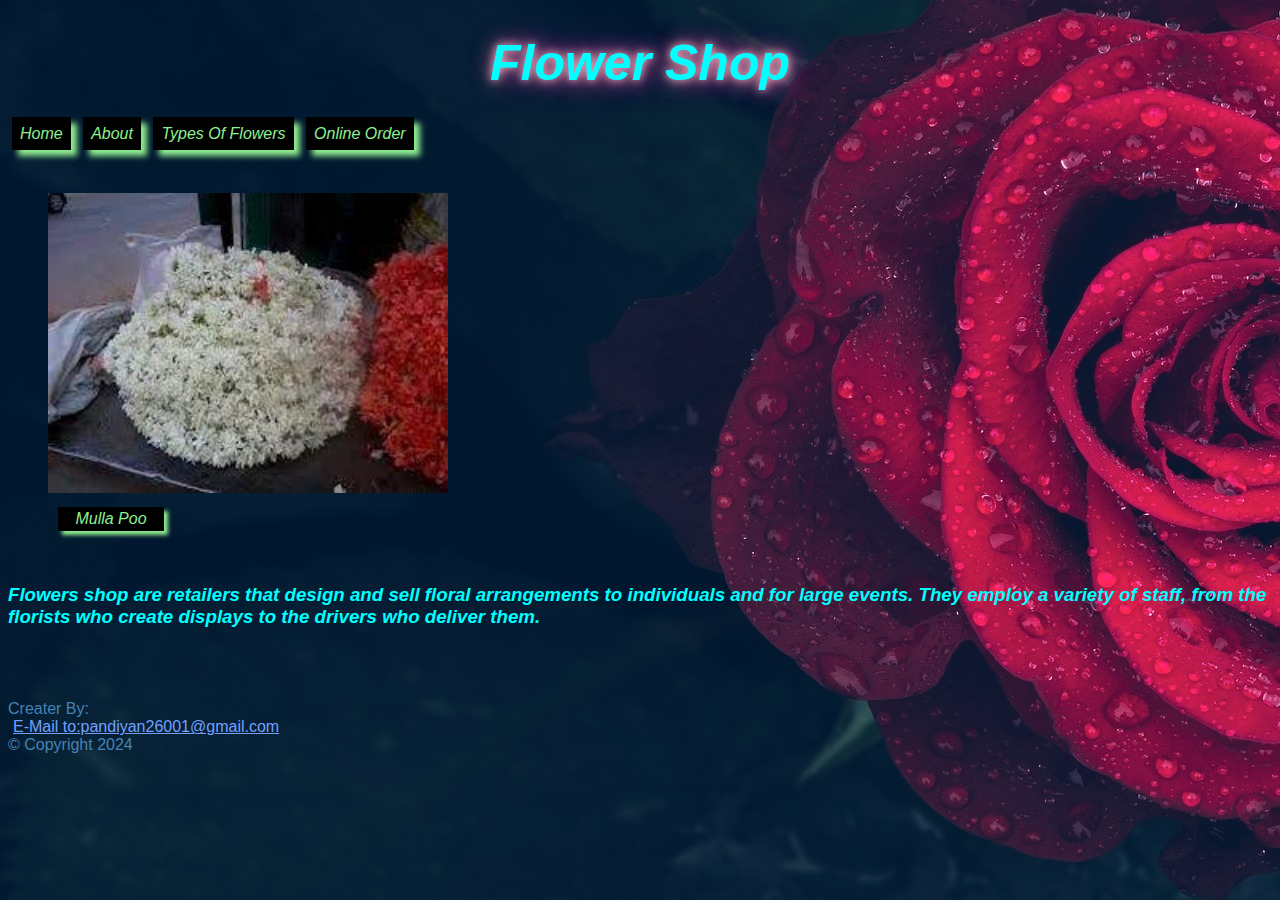
==== about.html @ d23939a8 "Flower Shop" ====
<!DOCTYPE html>
<html lang="en">
<head>
    <link rel="stylesheet" href="css/style.css" type="text/css">
    <meta charset="UTF-8">
    <meta name="viewport" content="width=device-width, initial-scale=1.0">
    <title>Welcome To Out Flower Shop</title>
</head>
<body>
        <h1>Flower Shop</h1>
        <p class="box">
            <a href="index.html">Home</a>
            <a href="about.html">About</a>
            <a href="flowers.html">Types Of Flowers</a>
            <a href="order.html">Online Order</a>
        </p>
        <br>
        
    <figure class="color">
        <img src="images/malli.jfif" alt="Jasmine" title="Jasmine" width="400" height="300">
        <figcaption class="white">Mulla Poo</figcaption>
    </figure>
    <em class="colors"><h3>Flowers shop are retailers that design and sell floral arrangements to individuals and for large events. They employ a variety of staff, from the florists who create displays to the drivers who deliver them.</h3></em>
    <br>
    <br>
    <br>
    <footer class="copy">
        Creater By:<br>
        <a href="pandiyan26001@gmail.com">E-Mail to:pandiyan26001@gmail.com</a><br>
        &copy; Copyright 2024
    </footer>
</body>
</html>
---- css/style.css ----
body{
    background-color:rgb(124, 167, 253)
}
h1{
    text-shadow: 0px 0px 10px pink,
                 0px 0px 20px palevioletred,
                 10px 0px 30px purple;
    font-size: 50px;
    text-align: center;
    color: aqua;
    font-style: oblique;
    
}
h2{
    font-size: 34px;
    color: aquamarine;

}
ol{
    color: aliceblue;
    margin-inline-start: 30px;
    margin: 20px;
}
a{
    color: rgb(115,160,255);
}
.word{
    color:aqua;
    text-shadow: 0px 0px 10px rgb(100,200,200),
                 0px 0px 20px rgb(115,255,255);
    text-align:justify;             
}
.image{
    border-width: 30px 30px 20px;
    background-color: aqua;
    text-shadow: 30px 30px 30px aqua;
}
body a{
    margin: 5px;
}
.blue{
    text-align: center;
    color: rgb(115,255,255);
    text-transform:capitalize;

}
body{
    background: url(/images/rose.jpg);
    font-family: Verdana, Geneva, Tahoma, sans-serif;
    
}
.order{
    width: 400px;
    margin: 50px auto;
    padding: 10px 20px 20px;
    /* background: linear-gradient()); */
    color: whitesmoke;
    border-radius: 10px;
}
.order .text{
    display:block;
}
.input input{
    width: 80%;
    box-sizing: border-box;
    font-size: 1.2em;
    border: 6px solid white;
    box-shadow: 6px;
    border-radius: 6px;
    padding: 2px 6px;
    margin: 10px 35px 15px;
    table-layout: fixed;
}
input:focus-visible{
    background-color: #C1CAD6;
}
.order .but{
    text-align: center;
    font-size: 20px;
    margin-top: 15px;
    padding: 5px 10px;
}
.check{
    accent-color: rgb(100,255,100);
    font-size: 20px;
    transform: scale3d(1.5em);
}

.white{
    color:lightgreen;
    background-color: black;
    box-shadow: 4px 4px 4px;
    width: 100px;
    font-style: italic;
    height: auto;
    text-align: center;
    padding: 3px;
    margin: 10px;
}
.colors{
    color: aqua;
    background-origin: inherit;
    padding: 10px;
    margin-left: 100px;
}

.box a{
    font-style: italic;    
    box-shadow: 6px 6px 6px;
    color: lightgreen;
    width: 10px;
    text-decoration: none;
    padding: 8px;
    margin: 4px;
    background-color: black;
}

.box a:hover{
    background-color: rgb(82, 73, 63);
    padding: 6px;
    margin: 6px;
}
.copy{
    color: steelblue;
}
.navbar a{
    font-style: italic;    
    box-shadow: 6px 6px 6px;
    color: lightgreen;
    text-decoration: none;
    background-color: black;
    padding: 8px;
    margin: 4px;
    /* width: 10px; */
}
.navbar a:hover{
    background-color:  rgb(82, 73, 63);
    padding: 6px;
    margin: 6px;
    
}
.nav a{
    font-style: italic;    
    box-shadow: 6px 6px 6px;
    color: lightgreen;
    width: 10px;
    text-decoration: none;
    padding: 8px;
    margin: 4px;
    background-color: black;
}
.nav a:hover{
    background-color:  rgb(82, 73, 63);
    padding: 6px;
    margin: 6px;
}
.bar a{
    font-style: italic;    
    box-shadow: 6px 6px 6px;
    color: lightgreen;
    width: 10px;
    text-decoration: none;
    padding: 8px;
    margin: 4px;
    background-color: black;
}
.bar a:hover{
    background-color:  rgb(82, 73, 63);
    padding: 6px;
    margin: 6px;
}
.text a{
    font-style: italic;    
    box-shadow: 6px 6px 6px;
    color: lightgreen;
    width: 10px;
    text-decoration: none;
    padding: 8px;
    margin: 4px;
    background-color: black;
}
.text a:hover{
    background-color:  rgb(82, 73, 63);
    padding: 6px;
    margin: 6px;
}
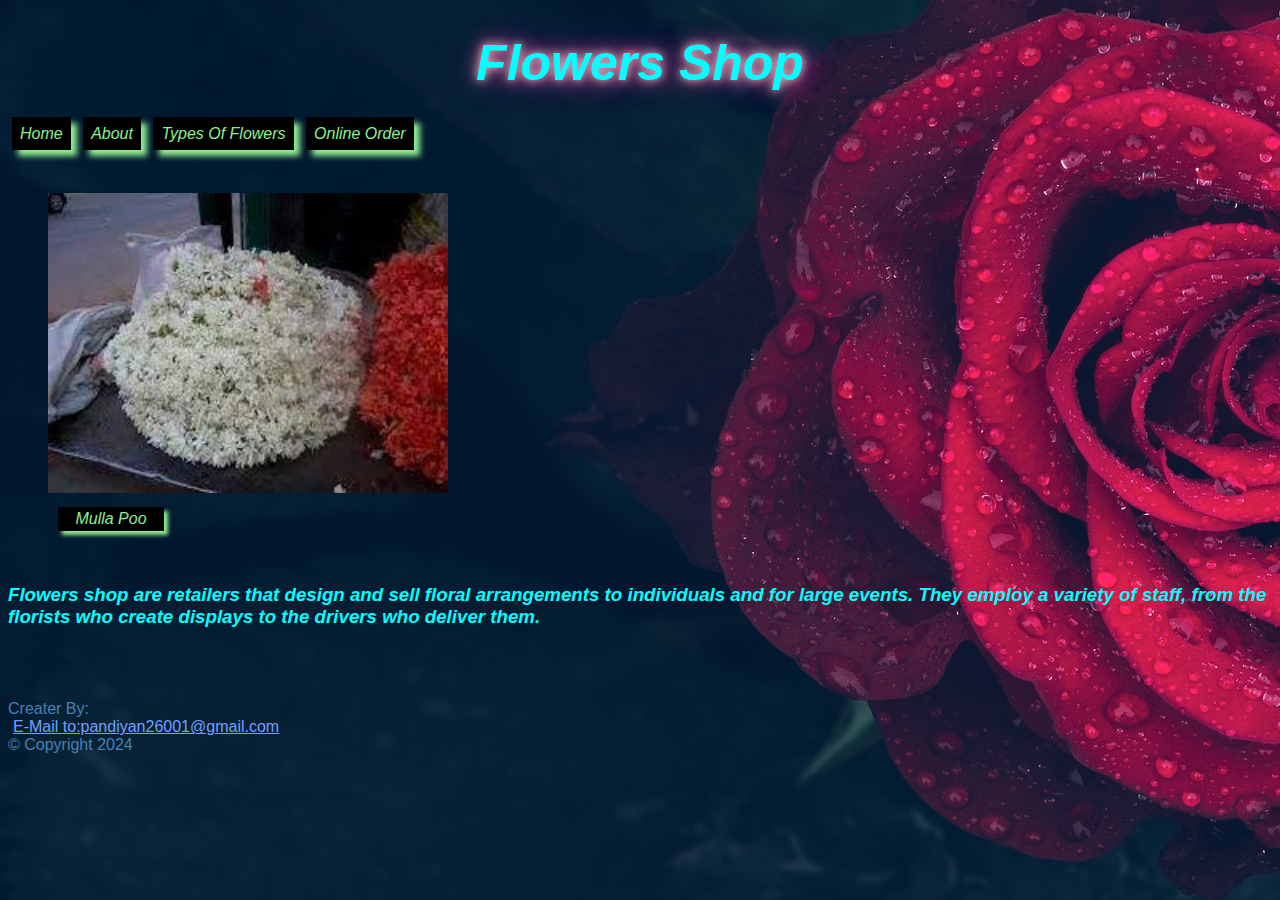
==== commit 286994a5: "Update about.html" ====
--- a/about.html
+++ b/about.html
@@ -5,9 +5,10 @@
     <meta charset="UTF-8">
     <meta name="viewport" content="width=device-width, initial-scale=1.0">
     <title>Welcome To Out Flower Shop</title>
+    <link rel="shortcut icon" href="images/icons8.png" type="image/x-icon">
 </head>
 <body>
-        <h1>Flower Shop</h1>
+        <h1>Flowers Shop</h1>
         <p class="box">
             <a href="index.html">Home</a>
             <a href="about.html">About</a>
@@ -30,4 +31,4 @@
         &copy; Copyright 2024
     </footer>
 </body>
-</html>+</html>
--- a/css/style.css
+++ b/css/style.css
@@ -45,7 +45,7 @@
 
 }
 body{
-    background: url(/images/rose.jpg);
+    background: url(../images/rose.jpg);
     font-family: Verdana, Geneva, Tahoma, sans-serif;
     
 }
@@ -53,7 +53,7 @@
     width: 400px;
     margin: 50px auto;
     padding: 10px 20px 20px;
-    /* background: linear-gradient()); */
+    /* background: linear-gradient(blue)); */
     color: whitesmoke;
     border-radius: 10px;
 }
@@ -183,4 +183,10 @@
     background-color:  rgb(82, 73, 63);
     padding: 6px;
     margin: 6px;
+}
+.ol{
+    color: aquamarine;
+}
+.h3{
+    color: rgb(124, 167, 253);
 }